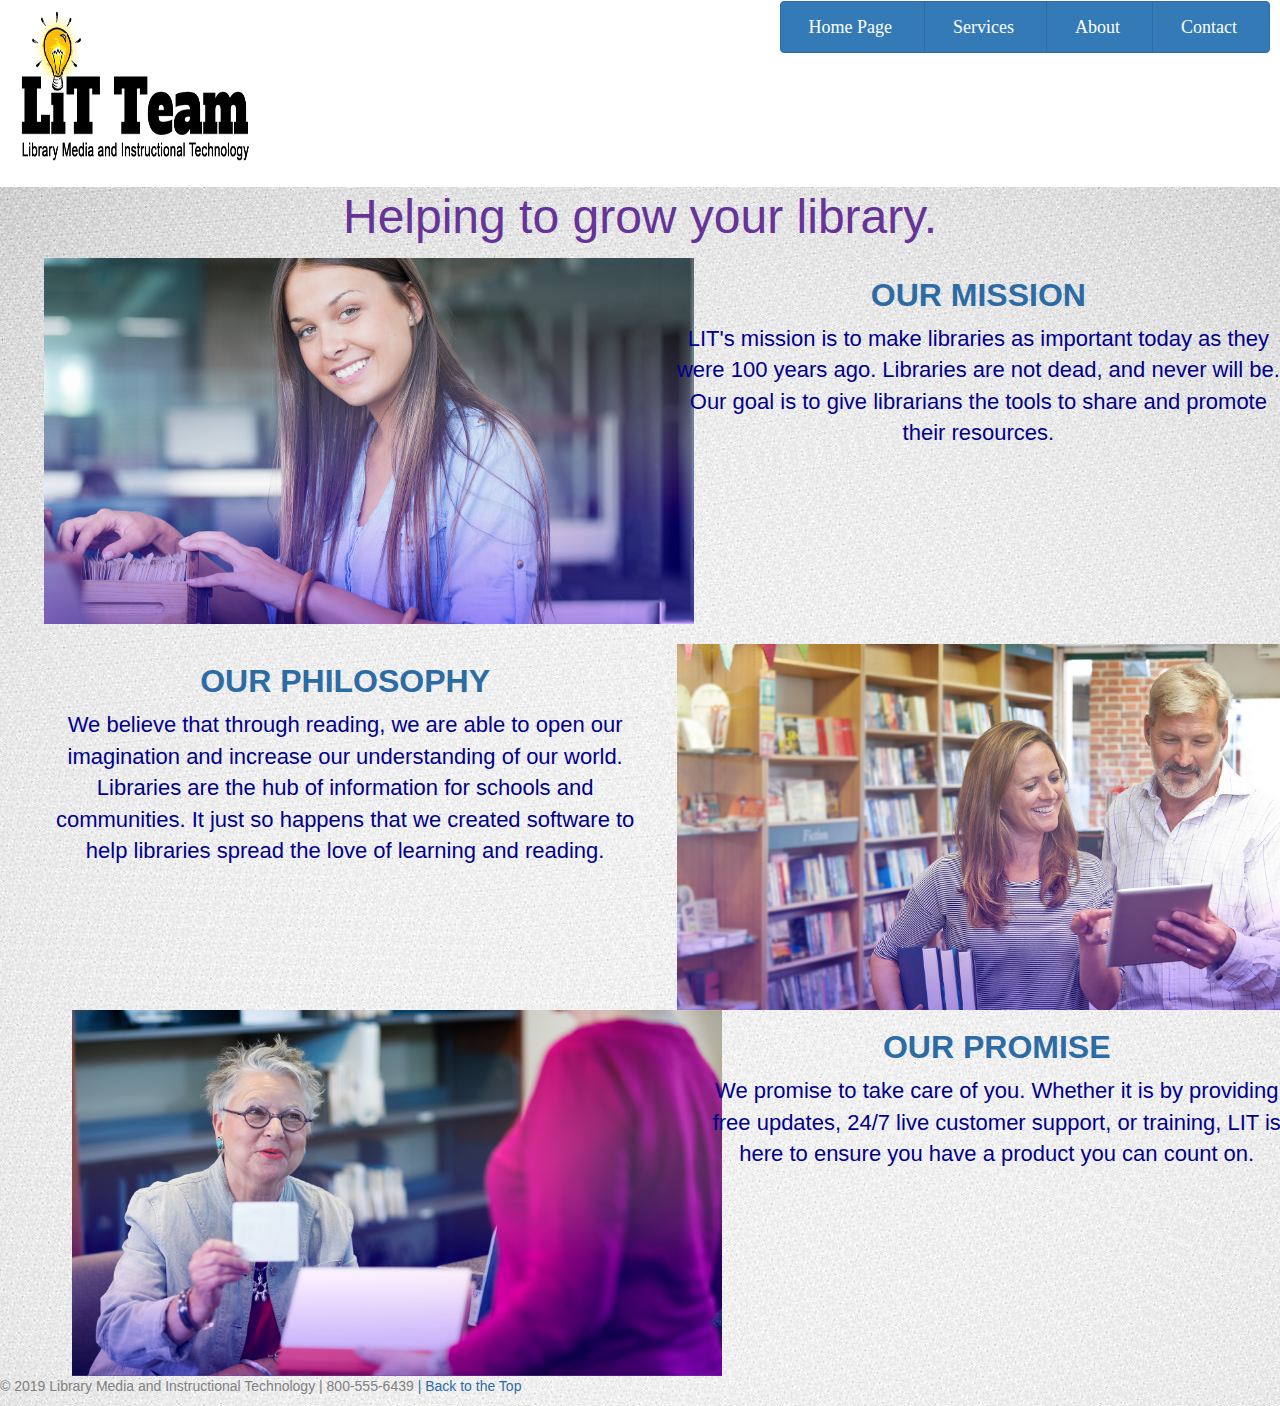
==== about.html @ 21585ede "Add files via upload" ====
<!DOCTYPE html PUBLIC "-//W3C//DTD XHTML 1.1//EN" "http://www.w3.org/TR/xhtml11/DTD/xhtml11.dtd">
<!--[if lte IE 7]>
<html xmlns="http://www.w3.org/1999/xhtml" lang="en" class="lteIE7">
<![endif]-->
<!--[if (gt IE 7) | (!IE)]><!-->
<html xmlns="http://www.w3.org/1999/xhtml" lang="en">
<!--<![endif]-->

<head>
	<meta http-equiv="Content-Type" content="text/html; charset= utf-8" /> 
    <meta name="viewport" content="width=device-width, initial-scale=1"/>
     <link href="https://maxcdn.bootstrapcdn.com/bootstrap/3.3.4/css/bootstrap.min.css" rel="stylesheet"/>
  <script type= "text/javascript" src="https://ajax.googleapis.com/ajax/libs/jquery/3.4.0/jquery.min.js"></script>
  <script type= "text/javascript" src="https://cdnjs.cloudflare.com/ajax/libs/popper.js/1.14.7/umd/popper.min.js"></script>
  <script type= "text/javascript" src="https://maxcdn.bootstrapcdn.com/bootstrap/4.3.1/js/bootstrap.min.js"></script>
		<title>Stacy Miller</title> 
        	<link rel="stylesheet" href="styles/style.css" />
 </head><body>
    <div id="navbar">
  <!-- Brand/logo -->
     
        
        
        <a class="navbar-brand" href="index.html">
   <img src="styles/logo.png" id="logo1" width= "300px" height= "150px" alt=""/>
  </a>
                         
  <div id="navbar-right">
               <div class="btn-group">
    <button type="button" class="btn btn-primary"><a href="index.html" title="Click to return Home">Home Page</a></button>
            
    <div class="btn-group">
     <button type="button" class="btn btn-primary dropdown-toggle" data-toggle="dropdown">
         <a href="Services.html">Services</a>
      </button>
      <div class="dropdown-menu">
           <a class="dropdown-item" href="Services.html">Services</a>
        <a class="dropdown-item"  href="issues.html">Support</a>

                  <a class="dropdown-item"  href="custom.html">Customization</a>
        <a class="dropdown-item" href="EDU.html">Education</a>
          </div>
    </div>
                   <button type="button" class="btn btn-primary"> <a href="about.html">About</a></button>
 
                  <button type="button" class="btn btn-primary"> <a href="form.html">Contact</a></button>
    </div>
</div>

    </div>

<div class="banner"></div>
    <h1>Helping to grow your library.</h1>
     <p></p><p></p>
 <!-- Start_Module_443 -->
	<div class="pane_layout">
<div class="row">
<div class="col-sm-6 img-column-visible mb-mobile-20"><img class="c2" src="images/girl-looking-at-library-catalog-.png" title="About LIT" alt=""/>
  </div>
<div class="col-sm-6 mt-25 mb-mobile-20 ">
 
<h2>OUR MISSION</h2>
    
    <p class="hp">

    LIT's mission is to make libraries as important today as they were 100 years ago. Libraries are not dead, and never will be. Our goal is to give librarians the tools to share and promote their resources. </p>      
    
</div>
</div>
</div>

<h2></h2>
    
	<div class="pane_layout">
<div class="row">
<div class="col-sm-6 mt-25 mb-mobile-20 ">
    <h2>OUR PHILOSOPHY</h2>
<p class="hp">We believe that through reading, we are able to open our imagination and increase our understanding of our world. Libraries are the hub of information for schools and communities. It just so happens that we created software to help libraries spread the love of learning and reading.
</p></div>
<div class="col-sm-6 img-column-hide mb-mobile-20">
    <img class="c2" src="images/sohappyinthelibrary-squashed.png" title="About LIT" alt=""/></div>


	<div class="pane_layout">
<div class="row">
<div class="col-sm-6 img-column-visible mb-mobile-20"><img class="c2" src="images/cheekylittlelibrarian-squashed.png" title="About LIT" alt=""/>
  </div>
<div class="col-sm-6 mt-25 mb-mobile-20 ">
 
<h2>OUR PROMISE</h2>
    
    <p class="hp">

    We promise to take care of you. 

Whether it is by providing free updates, 24/7 live customer support, or training, LIT is here to ensure you have a product you can count on. </p>      
    
</div>
</div>
</div>  
        
        
        </div></div>
          
    <p id="bottomlinks">&#169; 2019 Library Media and Instructional Technology | 800-555-6439 <a href="about.html#top"> |    Back to the Top</a></p>
<script type= "text/javascript">
// When the user scrolls down 80px from the top of the document, resize the navbar's padding and the logo's font size
window.onscroll = function(){scrollFunction()};

function scrollFunction() {
  if (document.body.scrollTop > 40 | document.documentElement.scrollTop > 40) {
    document.getElementById("navbar").style.padding = "18px 18px";
      document.getElementById("logo1").height = "50";
  document.getElementById("logo1").width = "100";
  } else { 
    document.getElementById("navbar").style.padding = "0px 20px 110px";
      document.getElementById("logo1").height = "150";
  document.getElementById("logo1").width = "300";
  }
}
</script>
    </body>
     </html>
---- styles/style.css ----
/*
   Cascade Style Sheet
   Author: Stacy Miller
   Date:     2019

   Filename:         style.css
*/
h4          {color: black; font-family:  Helvetica; font-size: 30px; font-weight: bold; text-align: center}

h2           {color: #2D6BA4; font-family: Helvetica; font-size: 32px; font-weight: bold; text-align: center}

h3      {text-align: left;  margin-left: 13px; padding: 2px; font: italic bold 22px Georgia, serif }  

h1          { font-family: Helvetica; font: bold; font-size: 48px; color: rebeccapurple; text-align: center; margin-bottom: 14px}

body       {background-image: url("images2.jpg");color: darkblue; font-family: Verdana; font-size: 19px;overflow-wrap: anywhere;   display: block}
p{overflow-wrap: anywhere;color: darkblue; font-family: Helvetica; font-size: 22px; text-align: center}
table {color: black; font-family: Verdana; font-size: 17px; }
.row { margin-left: 1.5em; overflow: visible; display: block;}
.column {  flex: 10%; column-width: 400px; overflow: visible; display: block;
}
.column2 {  background-color:#f6f6f6;text-align: center; margin: 0px 7px 0; margin-left: 1.5em;  float: left; flex: 10%;
  width: 30%;
  padding: 19px 15px 15px 19px;
  height: 300px; 
}
form {margin: 3em}
.column3 {  flex: 10%; column-width: 500px; overflow: visible; display: block;
}
.row:after { content:""; display: table; clear: both;}
img.c3 {  display: block;
  margin-left: auto;
  margin-right: auto;
  width: 50%}
img.c4 { max-width: 100%; text-align: "right";}
img.c1 {width: 100px; height: 100px;}
img.c2 {width: 650px; float: left;  display: block}
img.floatleftClear { float: left;  margin-left: 2em;width: 20em;}
#bottomlinks1  {text-align: right; font-size: 14px; padding: 0px; color: grey}
#bottomlinks  {text-align: left; font-size: 14px; padding: 0px; color: grey}
#links       {text-align: center; color: gray;padding: 0px}
#links a     {display: inline; margin-left: 1.5em; margin-right: 1.5em}
a:link       {color: #2D6BA4;text-decoration: none}
a:active     {text-decoration: none}


div.c2 {margin-left: 26em; padding: 20px;overflow-wrap: anywhere;}
div.c4 {margin-left: 26em; padding: 0px;overflow-wrap: anywhere;}
div.c3 {margin-left: 1px; text-align: left; font-size: 15px;text-indent: 30px; color: black;width: 900px;padding: 8px; font-family: arial;overflow-wrap: anywhere; }
div.western {font-size: 16px; color: black;font-family: "Times New Roman";margin-left: 0in; text-indent:2px; margin-bottom: 8px; line-height: 120% ;overflow-wrap: anywhere;}
div.western1 {font: italic 16px "Times New Roman";color: black;margin-left: 0in; text-indent: .75in; margin-top: 16px; line-height: 107% ;overflow-wrap: anywhere;}

p.thick {font-size: 18px; margin-bottom: 5px; font-weight: bold;color: darkblue;overflow-wrap: anywhere;}
p.thick2 {font-weight: bold;overflow-wrap: anywhere}
div.banner{padding-top: 9em}

div.banner3{background-color: mediumpurple; padding: 11em 12px 25px;}

.main {
  padding: 16px;
  margin-top: 30px;
  height: 1500px; /* Used in this example to enable scrolling */
}

div {
    display: block;
      resize: both;
  overflow: visible;
}

.main {
  float:left;
  width:60%;
  padding:0px 0px;
}


/* Dropdown Button */
.dropbtn {
  background-color: #2D6BA4;
  color: white;
  padding: 0px;
  font-size: 16px;
  border: none;
    overflow: visible;
}

/* The container <div> - needed to position the dropdown content */
.dropdown {
  position: fixed;
   display: inline-block;
    overflow: visible;
}

/* Dropdown Content (Hidden by Default) */
.dropdown-menu {
  display: none;
  position: absolute;
  background-color: #2D6BA4;
  min-width: 90px;
  box-shadow: 3px 8px 2px 3px rgba(0,0,0,0.2);
  z-index: 99;
    overflow: visible;
}

/* Links inside the dropdown */
.dropdown-content a {
  color: black;
  padding: 12px 12px;
  text-decoration: none;
    background-color: #2D6BA4;
    overflow: visible;
 
}

/* Change color of dropdown links on hover */
.dropdown-content a:hover {background-color:white;}

/* Show the dropdown menu on hover */
.dropdown:hover .dropdown-content {display: block;}

/* Change the background color of the dropdown button when the dropdown content is shown */
.dropdown:hover .dropbtn {background-color: white;}

#navbar {
  overflow: visible;
      background-color: white;
  padding: 1px 10px 134px 5px;
  transition: 0.4s;
  position:fixed;
  width: 100%;
  top: 0em;     
  z-index: 9;

}

#navbar a {
  float: left;
  color: white;
      display: block;
  padding: 10px 20px 10px 16px;
  text-align: center;
  text-decoration: none;
  font-size: 18px; 
  line-height: 18px;
  border-radius: 4px;

}

#navbar #logo1 {
    padding-top: 0em;
      float: left;
      width:60%;
    transition:.7s;
        overflow: visible;
     width: "300px"; height: "150px";
    display: block;
}

#navbar a:hover {
  background-color: #ddd;
  color: black;
}

#navbar a.active {
  background-color: blue;
  color: white;
    overflow: visible;
}

#navbar-right {
  float: right;
    overflow: visible;
}

@media screen and (max-width: 300px) {
  #navbar {
        background-image: url("logo.png");
    padding: 0px 0px !important;
      overflow: visible;
      display: block;
      
  }
  #navbar a {
    float: right;
    display: block;
    text-align: left;
      overflow: visible;
  }
  #navbar-right {
    float: right;
    }}

 div.form-group{
  padding: 8px 8px 4px 8px;
}
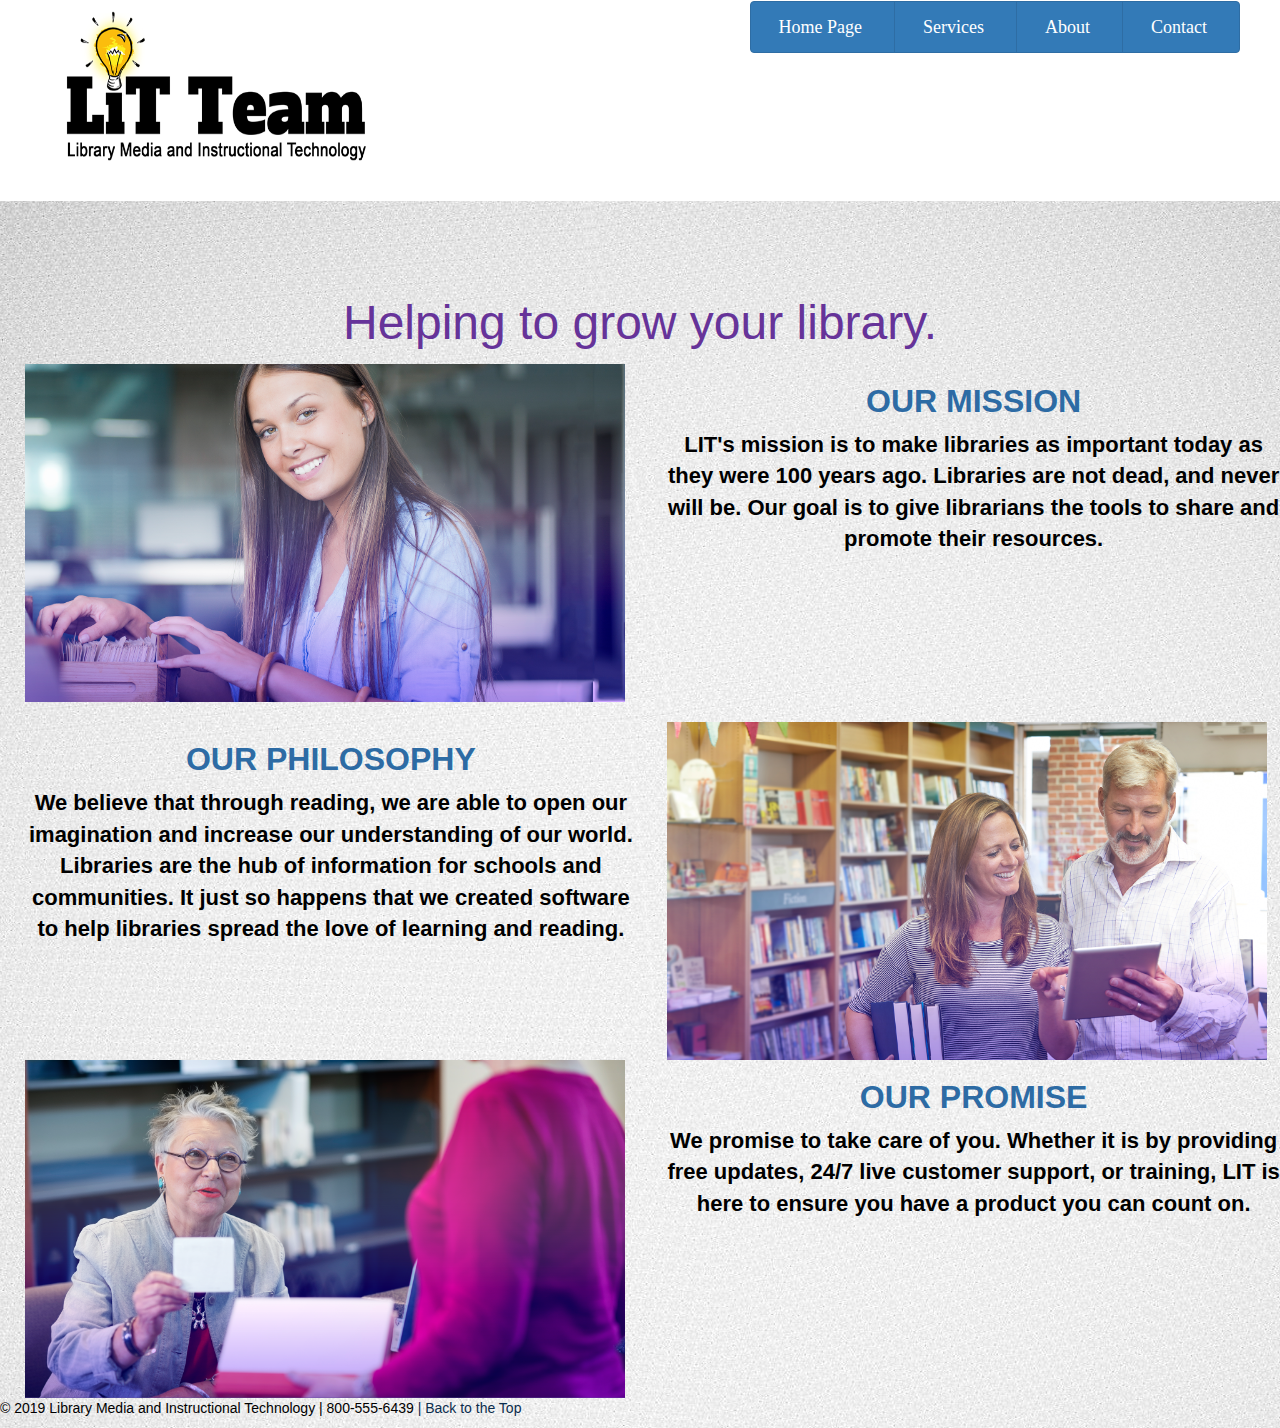
==== commit 214a7d9c: "Update about.html" ====
--- a/about.html
+++ b/about.html
@@ -22,7 +22,7 @@
         
         
         <a class="navbar-brand" href="index.html">
-   <img src="styles/logo.png" id="logo1" width= "300px" height= "150px" alt=""/>
+          <img src="styles/logo.png" id="logo1" width="300px" height="150px"/>
   </a>
                          
   <div id="navbar-right">
@@ -46,22 +46,22 @@
                   <button type="button" class="btn btn-primary"> <a href="form.html">Contact</a></button>
     </div>
 </div>
-
-    </div>
-
+</div>
+  
 <div class="banner"></div>
     <h1>Helping to grow your library.</h1>
      <p></p><p></p>
  <!-- Start_Module_443 -->
 	<div class="pane_layout">
 <div class="row">
-<div class="col-sm-6 img-column-visible mb-mobile-20"><img class="c2" src="images/girl-looking-at-library-catalog-.png" title="About LIT" alt=""/>
+<div class="col-sm-6 img-column-visible mb-mobile-20">
+  <img class="c2" src="images/girl-looking-at-library-catalog-.png" title="About LIT" alt=""/>
   </div>
 <div class="col-sm-6 mt-25 mb-mobile-20 ">
  
 <h2>OUR MISSION</h2>
     
-    <p class="hp">
+    <p class="thick2">
 
     LIT's mission is to make libraries as important today as they were 100 years ago. Libraries are not dead, and never will be. Our goal is to give librarians the tools to share and promote their resources. </p>      
     
@@ -73,13 +73,16 @@
     
 	<div class="pane_layout">
 <div class="row">
-<div class="col-sm-6 mt-25 mb-mobile-20 ">
+<div class="col-sm-6 mt-25 mb-mobile-20">
     <h2>OUR PHILOSOPHY</h2>
-<p class="hp">We believe that through reading, we are able to open our imagination and increase our understanding of our world. Libraries are the hub of information for schools and communities. It just so happens that we created software to help libraries spread the love of learning and reading.
-</p></div>
-<div class="col-sm-6 img-column-hide mb-mobile-20">
-    <img class="c2" src="images/sohappyinthelibrary-squashed.png" title="About LIT" alt=""/></div>
-
+<p class="thick2">We believe that through reading, we are able to open our imagination and increase our understanding of our world. Libraries are the hub of information for schools and communities. It just so happens that we created software to help libraries spread the love of learning and reading.
+</p>
+</div>
+<div class="col-sm-6 img-column-visible mb-mobile-20">
+    <img class="c2" src="images/sohappyinthelibrary-squashed.png" title="About LIT" alt=""/>
+  </div>
+</div>
+</div>
 
 	<div class="pane_layout">
 <div class="row">
@@ -89,7 +92,7 @@
  
 <h2>OUR PROMISE</h2>
     
-    <p class="hp">
+    <p class="thick2">
 
     We promise to take care of you. 
 
@@ -100,7 +103,7 @@
 </div>  
         
         
-        </div></div>
+        
           
     <p id="bottomlinks">&#169; 2019 Library Media and Instructional Technology | 800-555-6439 <a href="about.html#top"> |    Back to the Top</a></p>
 <script type= "text/javascript">
@@ -113,7 +116,7 @@
       document.getElementById("logo1").height = "50";
   document.getElementById("logo1").width = "100";
   } else { 
-    document.getElementById("navbar").style.padding = "0px 20px 110px";
+    document.getElementById("navbar").style.padding = "0px 20px 200px";
       document.getElementById("logo1").height = "150";
   document.getElementById("logo1").width = "300";
   }
--- a/styles/style.css
+++ b/styles/style.css
@@ -5,192 +5,324 @@
 
    Filename:         style.css
 */
-h4          {color: black; font-family:  Helvetica; font-size: 30px; font-weight: bold; text-align: center}
-
-h2           {color: #2D6BA4; font-family: Helvetica; font-size: 32px; font-weight: bold; text-align: center}
-
-h3      {text-align: left;  margin-left: 13px; padding: 2px; font: italic bold 22px Georgia, serif }  
-
-h1          { font-family: Helvetica; font: bold; font-size: 48px; color: rebeccapurple; text-align: center; margin-bottom: 14px}
-
-body       {background-image: url("images2.jpg");color: darkblue; font-family: Verdana; font-size: 19px;overflow-wrap: anywhere;   display: block}
-p{overflow-wrap: anywhere;color: darkblue; font-family: Helvetica; font-size: 22px; text-align: center}
-table {color: black; font-family: Verdana; font-size: 17px; }
-.row { margin-left: 1.5em; overflow: visible; display: block;}
-.column {  flex: 10%; column-width: 400px; overflow: visible; display: block;
-}
-.column2 {  background-color:#f6f6f6;text-align: center; margin: 0px 7px 0; margin-left: 1.5em;  float: left; flex: 10%;
-  width: 30%;
-  padding: 19px 15px 15px 19px;
-  height: 300px; 
-}
-form {margin: 3em}
-.column3 {  flex: 10%; column-width: 500px; overflow: visible; display: block;
-}
-.row:after { content:""; display: table; clear: both;}
-img.c3 {  display: block;
-  margin-left: auto;
-  margin-right: auto;
-  width: 50%}
-img.c4 { max-width: 100%; text-align: "right";}
-img.c1 {width: 100px; height: 100px;}
-img.c2 {width: 650px; float: left;  display: block}
-img.floatleftClear { float: left;  margin-left: 2em;width: 20em;}
-#bottomlinks1  {text-align: right; font-size: 14px; padding: 0px; color: grey}
-#bottomlinks  {text-align: left; font-size: 14px; padding: 0px; color: grey}
-#links       {text-align: center; color: gray;padding: 0px}
-#links a     {display: inline; margin-left: 1.5em; margin-right: 1.5em}
-a:link       {color: #2D6BA4;text-decoration: none}
-a:active     {text-decoration: none}
-
-
-div.c2 {margin-left: 26em; padding: 20px;overflow-wrap: anywhere;}
-div.c4 {margin-left: 26em; padding: 0px;overflow-wrap: anywhere;}
-div.c3 {margin-left: 1px; text-align: left; font-size: 15px;text-indent: 30px; color: black;width: 900px;padding: 8px; font-family: arial;overflow-wrap: anywhere; }
-div.western {font-size: 16px; color: black;font-family: "Times New Roman";margin-left: 0in; text-indent:2px; margin-bottom: 8px; line-height: 120% ;overflow-wrap: anywhere;}
-div.western1 {font: italic 16px "Times New Roman";color: black;margin-left: 0in; text-indent: .75in; margin-top: 16px; line-height: 107% ;overflow-wrap: anywhere;}
-
-p.thick {font-size: 18px; margin-bottom: 5px; font-weight: bold;color: darkblue;overflow-wrap: anywhere;}
-p.thick2 {font-weight: bold;overflow-wrap: anywhere}
-div.banner{padding-top: 9em}
-
-div.banner3{background-color: mediumpurple; padding: 11em 12px 25px;}
-
-.main {
-  padding: 16px;
-  margin-top: 30px;
-  height: 1500px; /* Used in this example to enable scrolling */
-}
-
+
+/*Headers*/
+h1 { 
+    font-family: Helvetica; 
+    font: bold; 
+    font-size: 48px; 
+    color: rebeccapurple; 
+    text-align: center; 
+    margin-bottom: 14px;}
+h2 {
+    color: #2D6BA4; 
+    font-family: Helvetica; 
+    font-size: 32px; 
+    font-weight: bold; 
+    text-align: center;}
+h3 {
+    text-align: left;  
+    margin-left: 13px; 
+    padding: 2px; 
+    font: italic bold 22px Georgia, serif; }  
+h4 {
+    color: black; 
+    font-family:  Helvetica; 
+    font-size: 28px; 
+    font-weight: bold; 
+    text-align: center;}
+h5 {
+    color: #fff;
+    font-weight: bold; 
+    text-align: center;
+    font-size: 32px;}
+/*end of Headers*/
+
+/*Body & Form*/
+body {
+      background-image: url("images2.jpg");
+      color: darkblue; 
+      font-family: Verdana; 
+      font-size: 19px;
+      overflow: visible;   
+      display: block;}
+form {
+      margin: 3em;}
+/*end of body & Form*/
+
+/*Tables*/
+table {
+      color: black; 
+      font-family: Verdana; 
+      font-size: 17px; }
+.row { 
+      margin-left: 0.5em; 
+      overflow: visible; 
+      display: block;}
+.column {  
+        flex: 10%; 
+        column-width: 200px; 
+        overflow: visible; 
+        display: block;}
+.column2 {  
+          background-color:#f6f6f6;
+          text-align: center; 
+          margin-left: 1em;  
+          float: left; 
+          flex: 10%;  
+          width: 31%; 
+          height: auto;
+          overflow: visible; 
+        display: block; }
+.column3 { 
+          flex: 10%; 
+          column-width: 500px; 
+          overflow: visible; 
+          display: block;}
+.row:after { 
+            content:""; 
+            display: table; 
+            clear: both;}
+/*end of Tables*/
+
+/*Images*/
+img.c1 {
+        width: auto;
+        max-width: 100%; 
+        height: auto;}
+img.c2 {
+        width: 600px; 
+        max-width: 100%;
+        float: left;  
+        display: block}
+img.c3 {
+        display: block; 
+        margin-left: auto;  
+        margin-right: auto;  
+        max-width: 75%}
+img.c4 {
+        display: block; 
+        margin-left: auto;  
+        margin-right: auto;
+        max-width: 50%; 
+        }
+img.scale-with-grid {
+        max-width: 100%;
+        float: right;
+        width: 180px;
+        height: 180px;}
+img.scale-with-grid2 {
+        width: 150px;
+        height: 150px;}
+img.logo{
+        width: 300px;
+        height: 150px;}
+
+img.floatleftClear { 
+                    float: left;  
+                    margin-left: 2em;width: 20em;}
+/* end of Images*/
+
+/*Links*/
+#bottomlinks1 {
+              text-align: right; 
+              font-size: 14px; 
+             
+              color: black}
+#bottomlinks {
+              text-align: left; 
+              font-size: 14px; 
+               
+              color: black}
+#links {
+        text-align: center; 
+        color: black;
+    }
+#links a {
+          display: inline; 
+          margin-left: 1em; 
+          margin-right: 1em}
+a:link {
+        color: rgb(11, 45, 77);
+        text-decoration: none}
+a:active {
+          color: red; 
+          text-decoration: none}
+/*end of Links*/
+
+/*Divisions*/
 div {
-    display: block;
-      resize: both;
-  overflow: visible;
-}
-
-.main {
-  float:left;
-  width:60%;
-  padding:0px 0px;
-}
-
-
-/* Dropdown Button */
+    display: block; 
+    resize: both; 
+    overflow: visible;}
+div.c2 {
+        margin-left: 26em; 
+        padding: 15px;
+       overflow: visible;}
+div.c4 {
+        margin-left: 26em; 
+        padding: 0px;
+       overflow: visible;}
+div.c3 {
+        margin-left: 1px; 
+        text-align: left; 
+        font-size: 15px;
+        text-indent: 30px; 
+        color: black;
+        width: 900px;
+        padding: 8px; 
+        font-family: arial;
+       overflow: visible; }
+div.western {
+            font-size: 18px; 
+            color: black;
+            font-family: "Times New Roman";
+            margin-left: 0in; 
+            text-indent:2px; 
+            margin-bottom: 8px; 
+            line-height: 120%;
+           overflow: visible;}
+div.western1 {
+              font: italic 16px "Times New Roman";
+              color: black;
+              margin-left: 0in; 
+              text-indent: .75in; 
+              margin-top: 16px; 
+              line-height: 107%;
+             overflow: visible;}
+div.banner3 {
+            background-color: mediumpurple; 
+            padding: 3em 12px 25px;}
+div.banner {
+            padding-top: 4em}
+div.form-group{
+                padding: 8px 8px 4px 8px;}
+/*end of Divisions*/
+
+
+/*Paragraphs*/
+p {
+   overflow: visible;
+    color: darkblue; 
+    font-family: Helvetica; 
+    font-size: 22px; 
+    text-align: center}
+p.thick {
+          font-size: 18px; 
+          margin-bottom: 5px; 
+          font-weight: bold;
+          color: darkblue;
+         overflow: visible;}
+p.thick2 {
+          color: black;
+          font-weight: bold;
+         overflow: visible}
+/*end of Paragraphs*/
+
+/*Navigation Bar*/
+#navbar {
+         overflow: visible; 
+         background-color: white;
+         padding: 1px 40px 200px 50px;
+         transition: 0.4s;
+         width: 100%;
+         top: 10em;     
+         z-index: 9;}
+#navbar a {
+            float: left;
+            color: white; display: block;
+            padding: 10px 20px 10px 16px;
+            text-align: center;
+            text-decoration: none;
+            font-size: 18px; 
+            line-height: 18px;
+            border-radius: 4px;}
+#navbar #logo1 {
+                padding-top: 0em;
+                float: left;
+                width:60%;
+                transition:.7s;
+                overflow: visible;
+                width: 300px; 
+                height: 150px;
+                display: block;}
+#navbar a:hover {
+                 background-color: #ddd;
+                 color: black;}
+#navbar a.active {
+                  background-color: blue;
+                  color: white;
+                  overflow: visible;}
+#navbar-right {
+               float: right;
+               overflow: visible;}
+
+.navbar-brand {
+        height: auto;
+        float: initial; }
+
+@media screen and (max-width: 300px) {
+  #navbar {
+           background-image: url("logo.png");
+           padding: 0px 0px !important;
+           overflow: visible;
+           display: block; }
+  #navbar a {
+             float: right;
+             display: block;
+             text-align: left;
+             overflow: visible;}
+  #navbar-right {
+                 float: right;}
+
+  #navbar-brand {
+          height: auto;
+          float: initial; }
+        }
+/*end of Navigation bar*/
+/* Dropdown Buttons */
 .dropbtn {
-  background-color: #2D6BA4;
-  color: white;
-  padding: 0px;
-  font-size: 16px;
-  border: none;
-    overflow: visible;
-}
-
+        background-color: #2D6BA4;
+        color: white;
+        padding: 0px;
+        font-size: 16px;
+        border: none;
+        overflow: visible;}
 /* The container <div> - needed to position the dropdown content */
 .dropdown {
-  position: fixed;
-   display: inline-block;
-    overflow: visible;
-}
-
+           position: fixed;   
+           display: inline-block;    
+           overflow: visible;}
 /* Dropdown Content (Hidden by Default) */
 .dropdown-menu {
-  display: none;
-  position: absolute;
-  background-color: #2D6BA4;
-  min-width: 90px;
-  box-shadow: 3px 8px 2px 3px rgba(0,0,0,0.2);
-  z-index: 99;
-    overflow: visible;
-}
-
+                display: none;  
+                position: absolute;  
+                background-color: #2D6BA4;  
+                min-width: 40px;  
+                box-shadow: 3px 8px 2px 3px rgba(0,0,0,0.2);  
+                z-index: 99;    
+                overflow: visible;}
 /* Links inside the dropdown */
-.dropdown-content a {
-  color: black;
-  padding: 12px 12px;
-  text-decoration: none;
-    background-color: #2D6BA4;
-    overflow: visible;
- 
-}
-
+.dropdown-content a {  
+                      color: black;  
+                      padding: 12px 12px;  
+                      text-decoration: none;    
+                      background-color: #2D6BA4;    
+                      overflow: visible;}
 /* Change color of dropdown links on hover */
-.dropdown-content a:hover {background-color:white;}
-
+.dropdown-content a:hover {
+                           background-color:white;}
 /* Show the dropdown menu on hover */
-.dropdown:hover .dropdown-content {display: block;}
-
+.dropdown:hover .dropdown-content {
+                                    display: block;}
 /* Change the background color of the dropdown button when the dropdown content is shown */
-.dropdown:hover .dropbtn {background-color: white;}
-
-#navbar {
-  overflow: visible;
-      background-color: white;
-  padding: 1px 10px 134px 5px;
-  transition: 0.4s;
-  position:fixed;
-  width: 100%;
-  top: 0em;     
-  z-index: 9;
-
-}
-
-#navbar a {
-  float: left;
-  color: white;
-      display: block;
-  padding: 10px 20px 10px 16px;
-  text-align: center;
-  text-decoration: none;
-  font-size: 18px; 
-  line-height: 18px;
-  border-radius: 4px;
-
-}
-
-#navbar #logo1 {
-    padding-top: 0em;
-      float: left;
-      width:60%;
-    transition:.7s;
-        overflow: visible;
-     width: "300px"; height: "150px";
-    display: block;
-}
-
-#navbar a:hover {
-  background-color: #ddd;
-  color: black;
-}
-
-#navbar a.active {
-  background-color: blue;
-  color: white;
-    overflow: visible;
-}
-
-#navbar-right {
-  float: right;
-    overflow: visible;
-}
-
-@media screen and (max-width: 300px) {
-  #navbar {
-        background-image: url("logo.png");
-    padding: 0px 0px !important;
-      overflow: visible;
-      display: block;
-      
-  }
-  #navbar a {
-    float: right;
-    display: block;
-    text-align: left;
-      overflow: visible;
-  }
-  #navbar-right {
-    float: right;
-    }}
-
- div.form-group{
-  padding: 8px 8px 4px 8px;
-}+.dropdown:hover .dropbtn {
+                           background-color: white;}
+/*end of Dropdown Buttons*/
+.main {
+        padding: 16px;
+        margin-top: 30px;
+        height: 1500px; /* Used in this example to enable scrolling */
+        float:left;
+        width:60%;
+        padding:0px 0px;}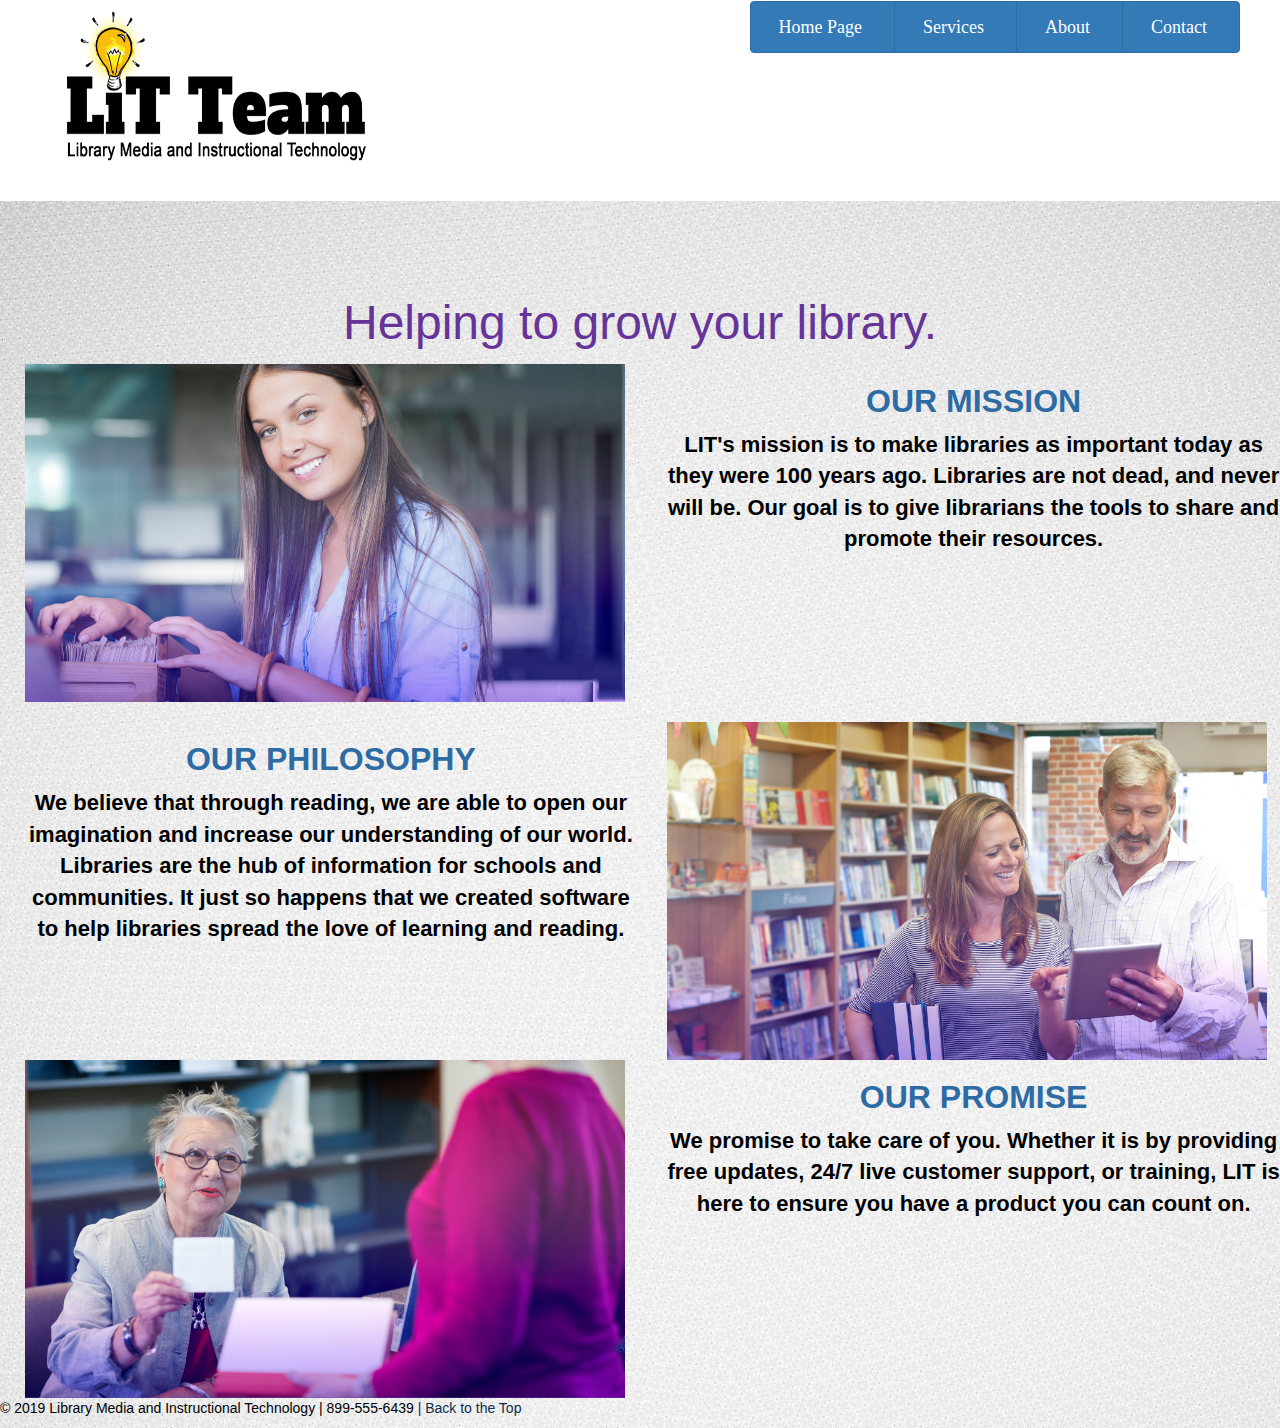
==== commit f2366a4b: "Merge pull request #13 from INF7420/final-week-part-2" ====
--- a/about.html
+++ b/about.html
@@ -1,4 +1,4 @@
-   <!DOCTYPE html PUBLIC "-//W3C//DTD XHTML 1.1//EN" "http://www.w3.org/TR/xhtml11/DTD/xhtml11.dtd">
+   <!DOCTYPE html>
 <!--[if lte IE 7]>
 <html xmlns="http://www.w3.org/1999/xhtml" lang="en" class="lteIE7">
 <![endif]-->
@@ -13,7 +13,8 @@
   <script type= "text/javascript" src="https://ajax.googleapis.com/ajax/libs/jquery/3.4.0/jquery.min.js"></script>
   <script type= "text/javascript" src="https://cdnjs.cloudflare.com/ajax/libs/popper.js/1.14.7/umd/popper.min.js"></script>
   <script type= "text/javascript" src="https://maxcdn.bootstrapcdn.com/bootstrap/4.3.1/js/bootstrap.min.js"></script>
-		<title>Stacy Miller</title> 
+    <title>Stacy Miller</title> 
+    <meta name="Description" content="LIT Team Technology.">
         	<link rel="stylesheet" href="styles/style.css" />
  </head><body>
     <div id="navbar">
@@ -22,7 +23,7 @@
         
         
         <a class="navbar-brand" href="index.html">
-          <img src="styles/logo.png" id="logo1" width="300px" height="150px"/>
+          <img src="styles/logo.png" id="logo1" alt="LIT Team"/>
   </a>
                          
   <div id="navbar-right">
@@ -105,7 +106,7 @@
         
         
           
-    <p id="bottomlinks">&#169; 2019 Library Media and Instructional Technology | 800-555-6439 <a href="about.html#top"> |    Back to the Top</a></p>
+    <p id="bottomlinks">&#169; 2019 Library Media and Instructional Technology | 899-555-6439 <a href="about.html#top"> |    Back to the Top</a></p>
 <script type= "text/javascript">
 // When the user scrolls down 80px from the top of the document, resize the navbar's padding and the logo's font size
 window.onscroll = function(){scrollFunction()};
@@ -116,8 +117,8 @@
       document.getElementById("logo1").height = "50";
   document.getElementById("logo1").width = "100";
   } else { 
-    document.getElementById("navbar").style.padding = "0px 20px 200px";
-      document.getElementById("logo1").height = "150";
+    document.getElementById("navbar").style.padding = "0px 20px 150px";
+      document.getElementById("logo1").height = "135";
   document.getElementById("logo1").width = "300";
   }
 }
